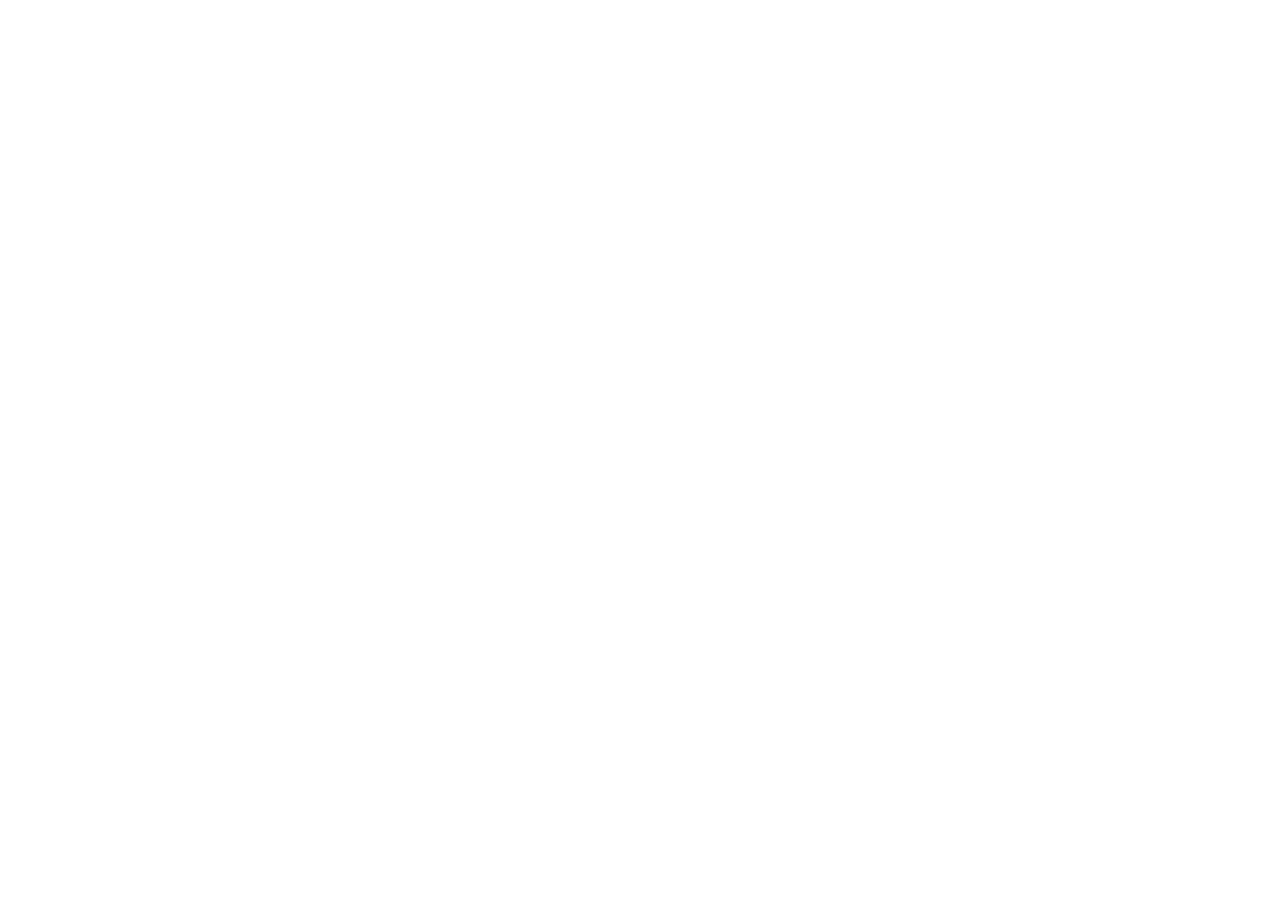
==== index.html @ 697a7adf "Added boilerplate HTML" ====
<!DOCTYPE html>
<html lang="en">
<head>
    <meta charset="UTF-8">
    <meta name="viewport" content="width=device-width, initial-scale=1.0">
    <meta http-equiv="X-UA-Compatible" content="ie=edge">
    <title>Document</title>
</head>
<body>
    
</body>
</html>
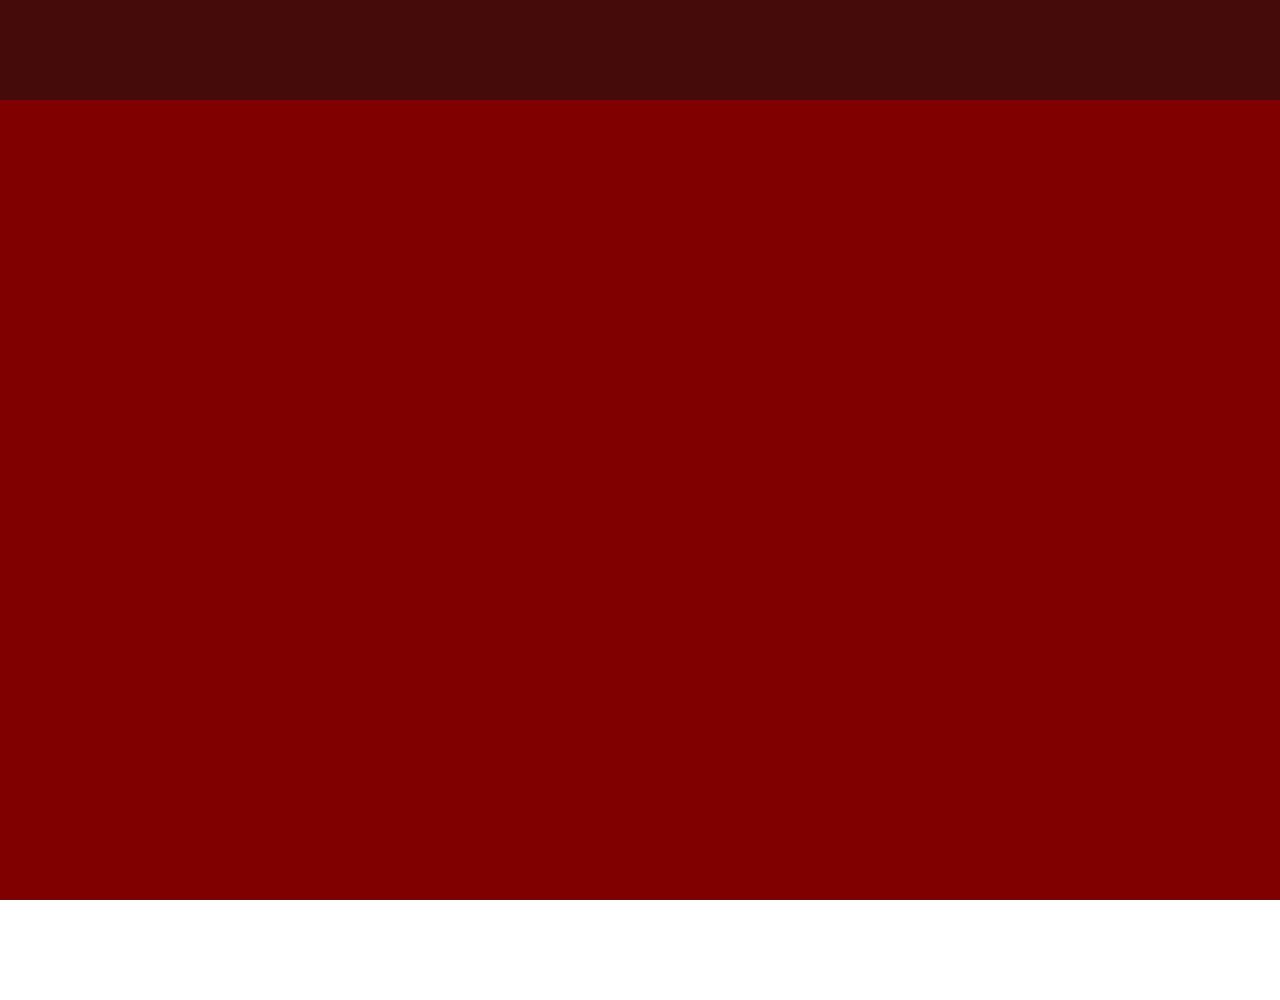
==== commit 74854561: "Added CSS file and started on basic code" ====
--- a/index.html
+++ b/index.html
@@ -4,9 +4,18 @@
     <meta charset="UTF-8">
     <meta name="viewport" content="width=device-width, initial-scale=1.0">
     <meta http-equiv="X-UA-Compatible" content="ie=edge">
+    <link rel="stylesheet" href="main.css">
     <title>Document</title>
 </head>
 <body>
-    
+    <div class="wrapper">
+        <header></header>
+        <main>
+            <div class="box">
+
+            </div>
+        </main>
+
+    </div>
 </body>
 </html>--- a/main.css
+++ b/main.css
@@ -0,0 +1,24 @@
+body{
+    margin: 0px;
+}
+
+.wrapper{
+    background-color: maroon;
+    height: 100vh;
+    width: 100vw;
+}
+
+header{
+    width: 100%;
+    height: 100px;
+    background-color: rgba(50, 15, 15, 0.75);
+}
+main{
+    display: grid;
+    grid-template-columns: 10%, 80%, 10%;
+    height: 100vh;
+}
+/*.box{
+    grid-column: span 2;
+    background-color: rgba(51, 15, 15, 0.41);
+}*/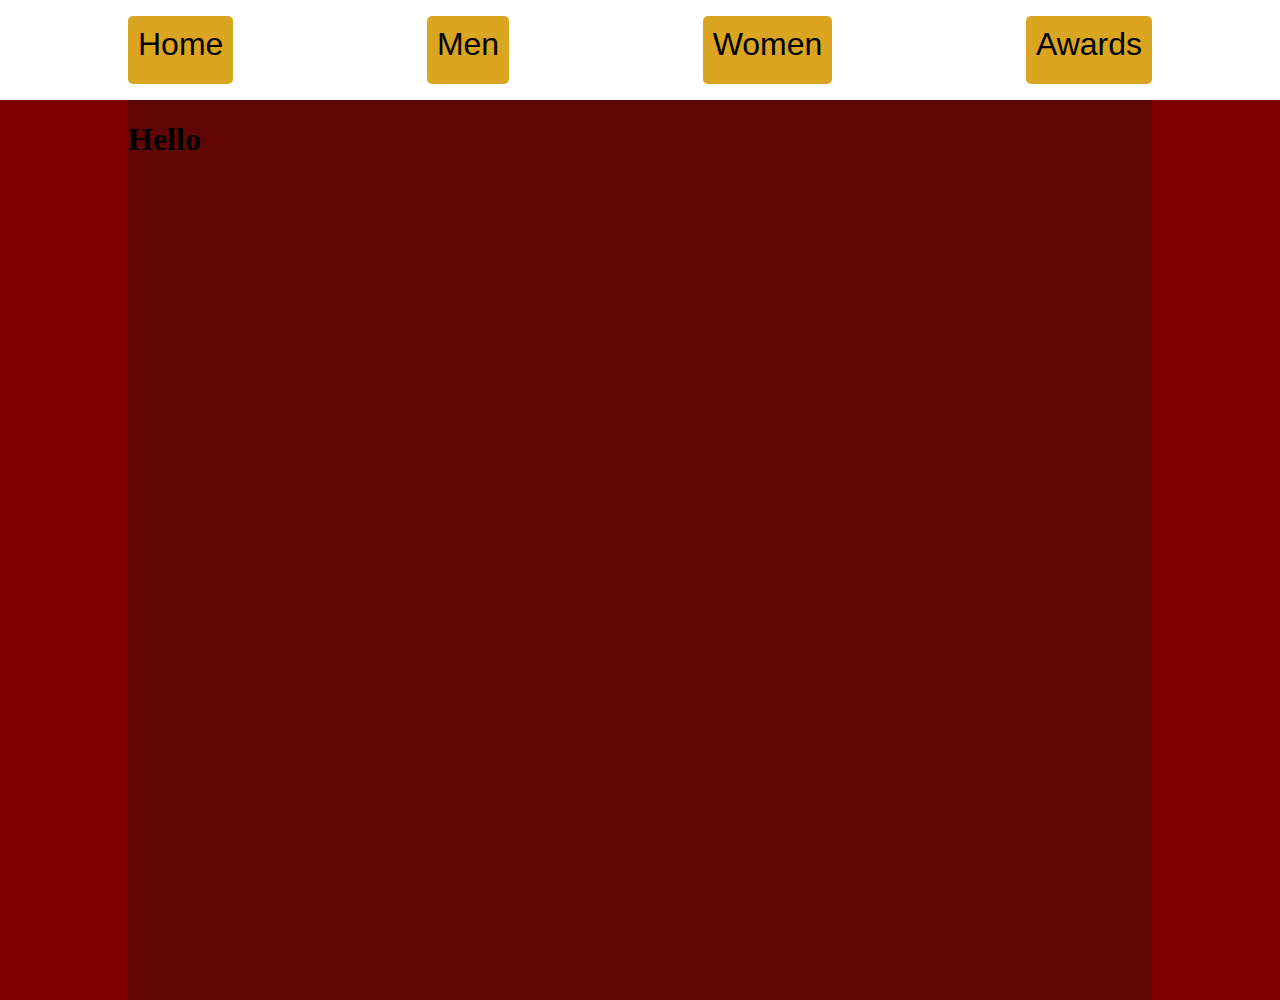
==== commit d3fea24c: "Simple additions to index page" ====
--- a/index.html
+++ b/index.html
@@ -9,11 +9,23 @@
 </head>
 <body>
     <div class="wrapper">
-        <header></header>
+        <header>
+            <div class="grillkorv"></div>
+            <ul>
+                <li><a href = "index.html">Home</a></li>
+                <li><a href = "index.html">Men</a></li>
+                <li><a href = "index.html">Women</a></li>
+                <li><a href = "index.html">Awards</a></li>
+            </ul>
+
+        </header>
         <main>
+            <div class="banan"></div>
             <div class="box">
+                <h1>Hello</h1>
 
             </div>
+            <div class="äppelpaj"></div>
         </main>
 
     </div>
--- a/main.css
+++ b/main.css
@@ -4,21 +4,67 @@
 
 .wrapper{
     background-color: maroon;
-    height: 100vh;
-    width: 100vw;
+    height: 100%;
+    width: 100%;
 }
 
 header{
     width: 100%;
     height: 100px;
-    background-color: rgba(50, 15, 15, 0.75);
+    background-color:white;
+    overflow: hidden;
+    display: grid;
+    grid-template-columns: 10% 80% 10%;
 }
+
 main{
     display: grid;
-    grid-template-columns: 10%, 80%, 10%;
+    grid-template-columns: 10% 80% 10%;
     height: 100vh;
 }
-/*.box{
-    grid-column: span 2;
+.box{
     background-color: rgba(51, 15, 15, 0.41);
-}*/+}
+
+h1{
+font-family: "Comic Sans MS", "Comic Sans", cursive;
+    
+}
+
+ul{
+    display: flex;
+    justify-content: space-between;
+    list-style: none;
+    margin: 0, 100%;
+    padding: 0;
+}
+
+a{
+    font-family: 'Franklin Gothic Medium', 'Arial Narrow', Arial, sans-serif;
+    display: flex;
+    justify-content: center;
+    align-items: center;
+    background-color:none;
+    margin: auto;
+    border: auto;
+    text-decoration: none;
+    font-size: 2em;
+    color: black;
+}
+
+li a{
+    display: block;
+    text-align: center;
+    /*padding: 20px, 100px;*/
+    margin: 10px;
+}
+
+li{
+    float: left;
+    background-color: goldenrod;
+    border-radius: 5px;
+}
+li:hover {
+    background-color: hotpink;
+
+  }
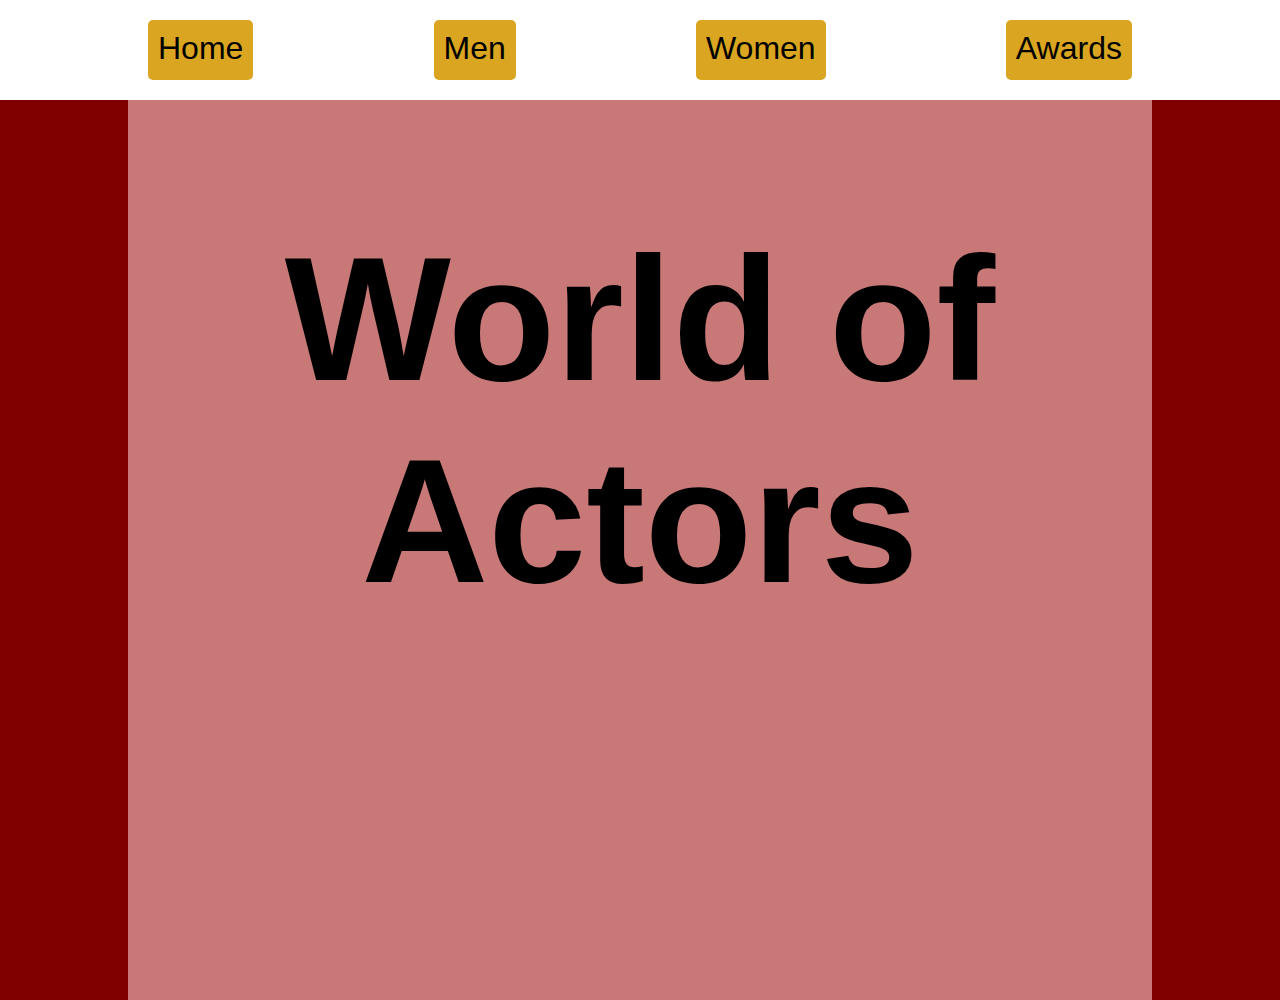
==== commit f2c7db3c: "Added actor portrait and misc" ====
--- a/index.html
+++ b/index.html
@@ -5,7 +5,9 @@
     <meta name="viewport" content="width=device-width, initial-scale=1.0">
     <meta http-equiv="X-UA-Compatible" content="ie=edge">
     <link rel="stylesheet" href="main.css">
-    <title>Document</title>
+    <link rel="icon" href="img/cake.png">
+    <!-- Don't question the cake -->
+    <title>World of Actors</title>
 </head>
 <body>
     <div class="wrapper">
@@ -13,8 +15,8 @@
             <div class="grillkorv"></div>
             <ul>
                 <li><a href = "index.html">Home</a></li>
-                <li><a href = "index.html">Men</a></li>
-                <li><a href = "index.html">Women</a></li>
+                <li><a href = "Men.html">Men</a></li>
+                <li><a href = "Women.html">Women</a></li>
                 <li><a href = "index.html">Awards</a></li>
             </ul>
 
@@ -22,7 +24,10 @@
         <main>
             <div class="banan"></div>
             <div class="box">
-                <h1>Hello</h1>
+
+            <div class="woa">
+                <h1>World of Actors</h1>
+            </div>
 
             </div>
             <div class="äppelpaj"></div>
--- a/main.css
+++ b/main.css
@@ -23,19 +23,36 @@
     height: 100vh;
 }
 .box{
-    background-color: rgba(51, 15, 15, 0.41);
+    background-color: rgba(246, 193, 193, 0.62);
 }
 
-h1{
-font-family: "Comic Sans MS", "Comic Sans", cursive;
-    
+article{
+    background-color: rgba(0, 0, 0, 0.5);
+    margin: 10px;
+    border-radius: 5px;
+    border-style: groove;
+    border-color: black;
+}
+
+article h1{
+    font-family: "Comic Sans MS", "Comic Sans", cursive;
+    margin: 5px;    
+    color: white;
+    text-align: center;
+    text-shadow: 2px 2px 5px black;
+}
+
+p{
+    margin: 5px;
+    color: white;
+    text-shadow: 2px 2px 5px black;
 }
 
 ul{
     display: flex;
     justify-content: space-between;
     list-style: none;
-    margin: 0, 100%;
+    margin: 20px;
     padding: 0;
 }
 
@@ -45,18 +62,11 @@
     justify-content: center;
     align-items: center;
     background-color:none;
-    margin: auto;
-    border: auto;
+    margin: 10px;
+    border: 10px;
     text-decoration: none;
     font-size: 2em;
     color: black;
-}
-
-li a{
-    display: block;
-    text-align: center;
-    /*padding: 20px, 100px;*/
-    margin: 10px;
 }
 
 li{
@@ -67,4 +77,37 @@
 li:hover {
     background-color: hotpink;
 
-  }
+}
+
+.site_name{
+    margin: 30px;
+}
+
+.site_name h1{
+    font-size: 3em;
+    display: flex;
+    justify-content: center;
+    align-items: center;
+    margin: 0px;
+    font-family: 'Segoe UI', Tahoma, Geneva, Verdana, sans-serif;
+}
+
+.potatis{
+    display: grid;
+    grid-template-columns: 20% 80%;
+}
+
+.portrait img{
+    margin: 10px;
+    width: 95%;
+    height: auto;
+}
+
+.woa h1{
+    font-size: 11em;
+    font-family: 'Gill Sans', 'Gill Sans MT', Calibri, 'Trebuchet MS', sans-serif;
+    display: flex;
+    justify-content: center;
+    align-items: center;
+    text-align: center;
+}